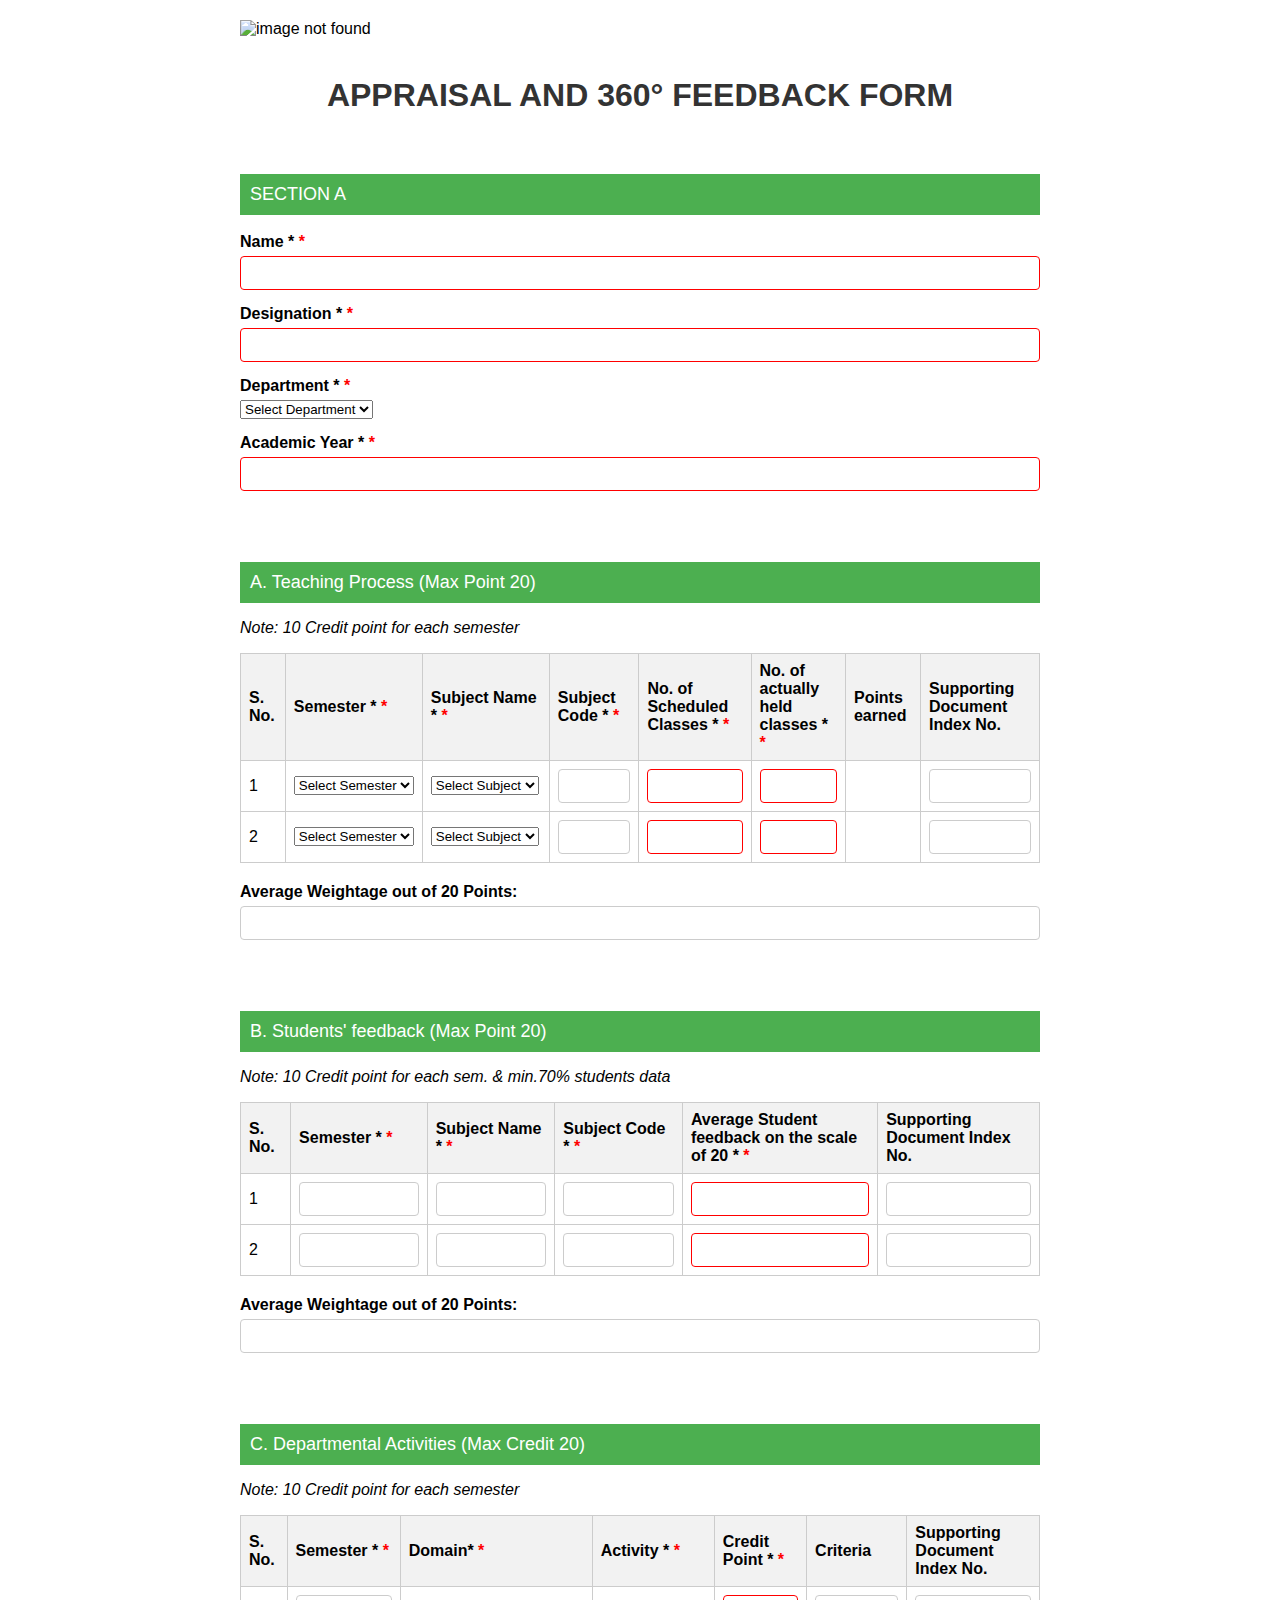
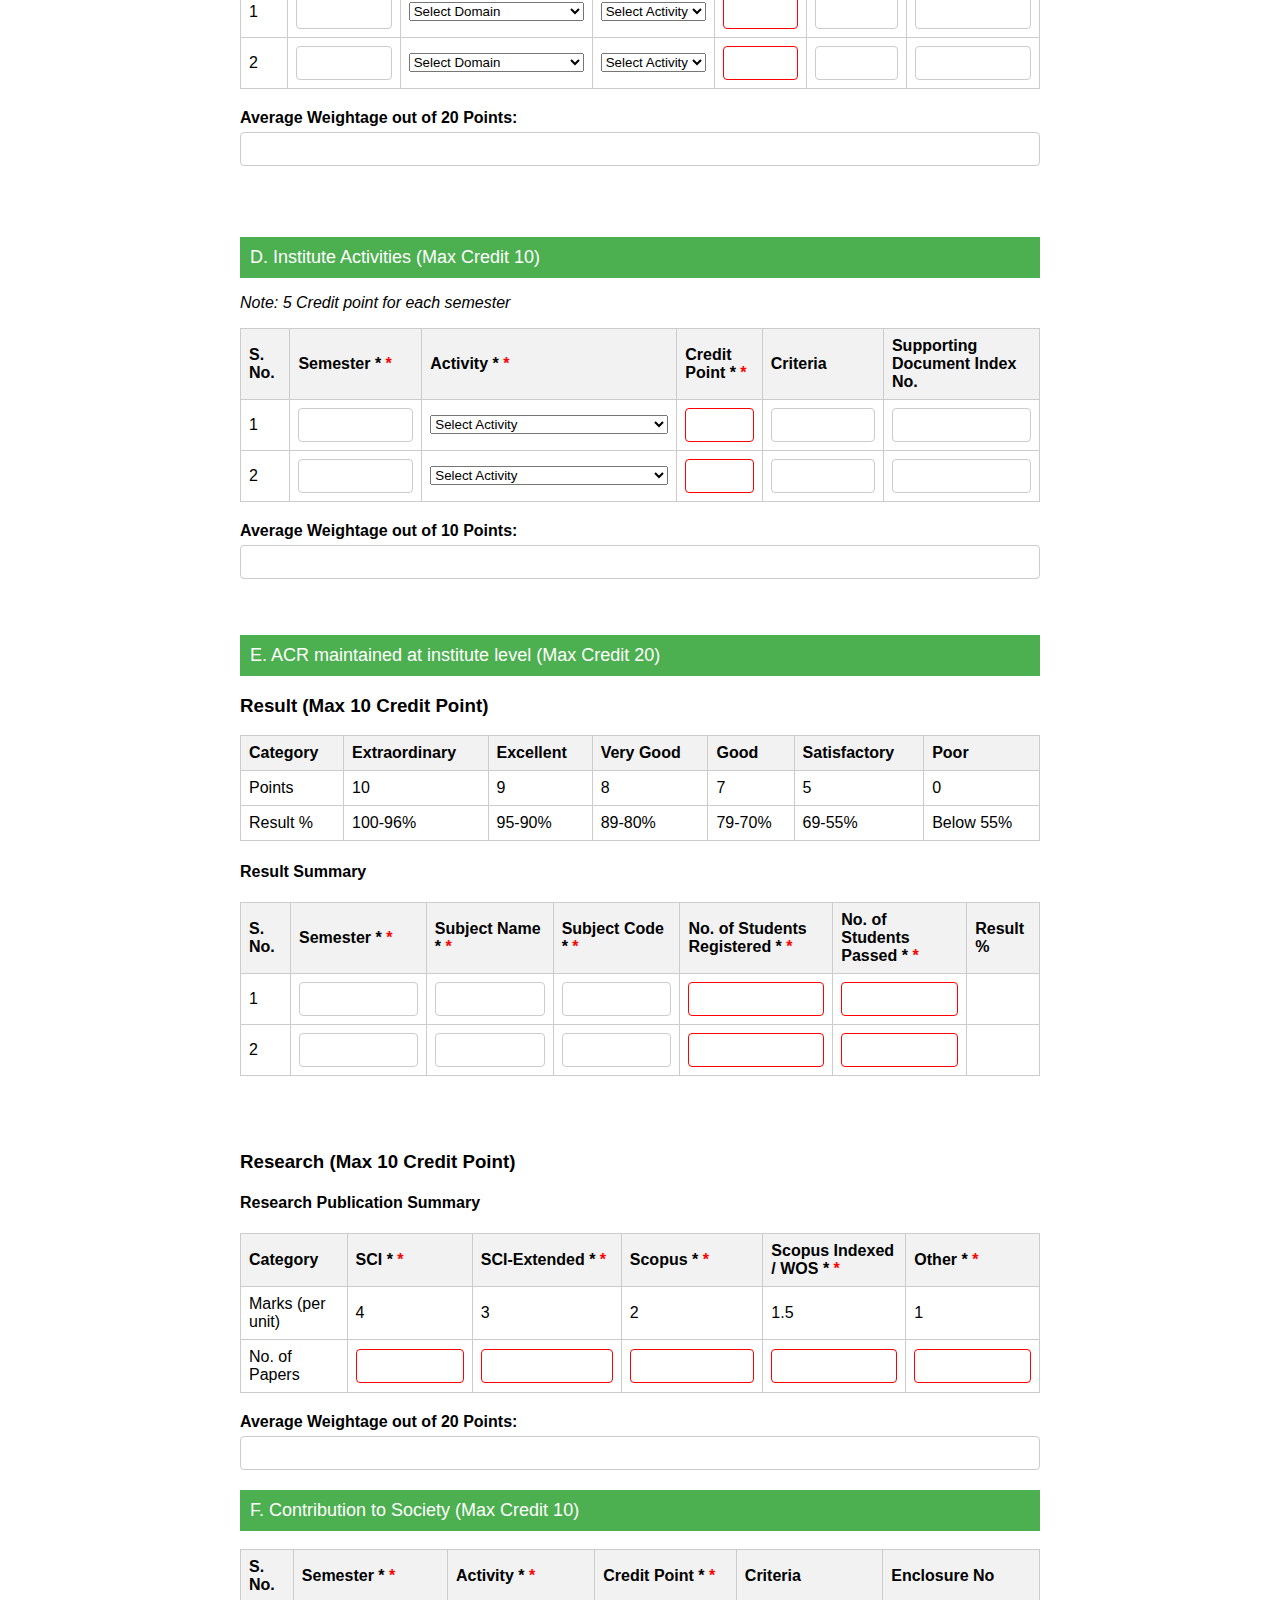
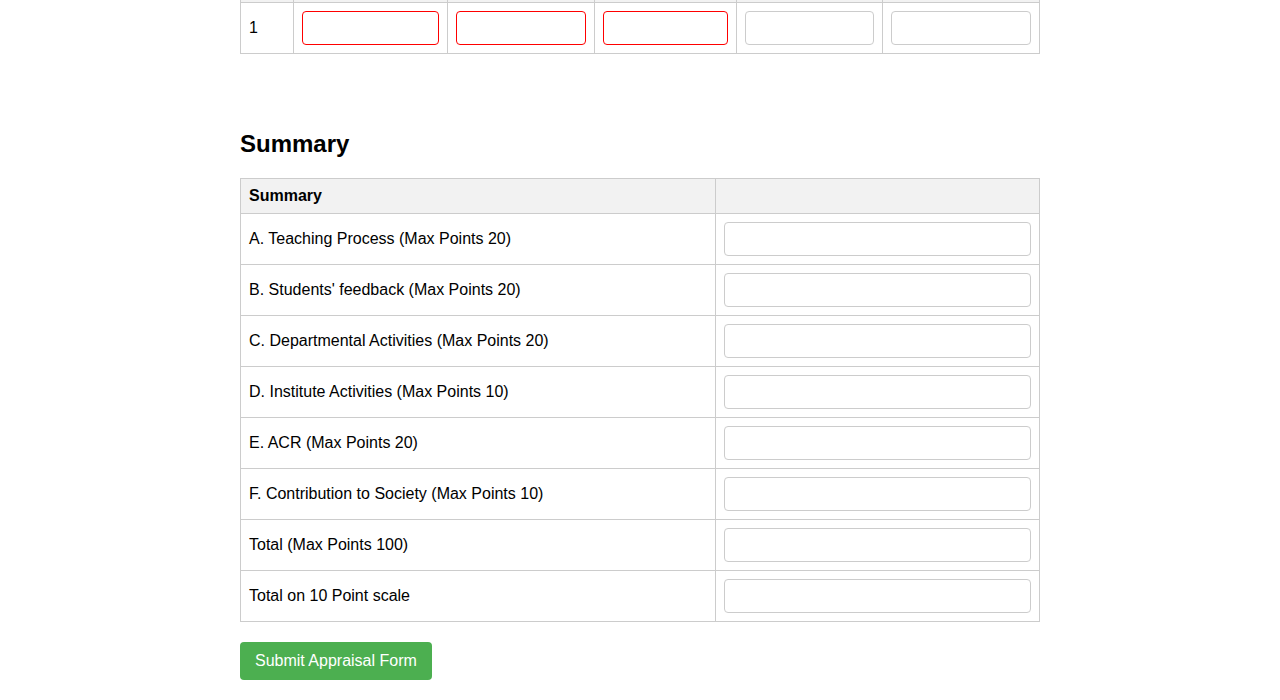
==== index.html @ d1c613ad "Create index.html" ====
<!DOCTYPE html>
<html lang="en">
<head>
    <meta charset="UTF-8">
    <meta name="viewport" content="width=device-width, initial-scale=1.0">
    <title> APPRAISAL AND 360° FEEDBACK FORM </title>
    <link rel="stylesheet" href="myCss.css">
    <script src="Script.js" defer></script>
</head>
<body>
<form  id="myForm">
    <div class="img">
        <img src="img2.jpg" alt="image not found" class="imgtag">
    </div>
    <br>
    <div class="form-border">
    <h1 id="hello">APPRAISAL AND 360° FEEDBACK FORM</h1>
    <br>
    <div class="section-header">SECTION A</div>
    <br>
    <div class="form-group">
        <label for="name">Name <span class="required">*</span></label>
        <input type="text" id="name" name="name" required>
    </div>
    <div class="form-group">
        <label for="designation">Designation <span class="required">*</span></label>
        <input type="text" id="designation" name="designation" required>
    </div>
    <div class="form-group">
        <label for="department">Department <span class="required">*</span></label>
        <select name="department" id="department" required>
            <option value="">Select Department</option>
            <option value="CS">CS</option>
            <option value="IT">IT</option>
            <option value="AI&DS">AI&DS</option>
            <option value="EnTC">EnTC</option>
            <option value="Electrical">Electrical</option>
            <option value="Mechanical">Mechanical</option>
            <option value="Printing">Printing</option>
        </select>
    </div>
    <!-- <div class="form-group">
        <label for="year">Year <span class="required">*</span></label>
        <input type="number" id="year" name="year" min="1" max="4" required>
    </div> -->

    <div class="form-group">
        <label for="academicYear">Academic Year <span class="required">*</span></label>
        <input type="text" id="academicYear" name="academicYear" required>
    </div>
</div>
 <br>
 <br>
<div class="form-border" >
    <div class="section-header">A. Teaching Process (Max Point 20)</div>
    <p><em>Note: 10 Credit point for each semester</em></p>
    <table id="teaching-process-table">
        <tr>
            <th>S. No.</th>
            <th>Semester <span class="required">*</span></th>
            <th>Subject Name <span class="required">*</span></th>
            <th>Subject Code <span class="required">*</span></th>
            <th>No. of Scheduled Classes <span class="required">*</span></th>
            <th>No. of actually held classes <span class="required">*</span></th>
            <th>Points earned</th>
            <th>Supporting Document Index No.</th>
        </tr>
        <tr>
            <td>1</td>
            <td>
                <select name="semester1" id="semester1" required>
                    <option value="">Select Semester</option>
                    <option value="1">1</option>
                    <option value="2">2</option>
                    <option value="3">3</option>
                    <option value="4">4</option>
                    <option value="5">5</option>
                    <option value="6">6</option>
                    <option value="7">7</option>
                    <option value="8">8</option>
                </select>
            </td>
            <td>
            <select name="subjectName1" id="subjectName1" required>
                <option value="">Select Subject</option>
            </select></td>
            <td><input type="text" name="subjectCode1" readonly required></td>
            <td><input type="number" name="scheduledClasses1" required></td>
            <td><input type="number" name="heldClasses1" required></td>
            <td class ="pointsEarned1"></td>
            <td><input type="text" name="documentIndex1"></td>
        </tr>
        <tr>
            <td>2</td>
            <td>
                <select name="semester2" id="semester2" required>
                    <option value="">Select Semester</option>
                    <option value="1">1</option>
                    <option value="2">2</option>
                    <option value="3">3</option>
                    <option value="4">4</option>
                    <option value="5">5</option>
                    <option value="6">6</option>
                    <option value="7">7</option>
                    <option value="8">8</option>
                </select>
            </td>
            <td>
                <select name="subjectName2" id="subjectName2" required>
                    <option value="">Select Subject</option>
                </select>
            </td>
            <td><input type="text" name="subjectCode2" readonly required></td>
            <td><input type="number" name="scheduledClasses2"required></td>
            <td><input type="number" name="heldClasses2"required></td>
            <td id = "pointsEarned2" ></td>
            <td><input type="text" name="documentIndex2"></td>
        </tr>
    </table>

    <div class="form-group">
        <label for="teachingAverage">Average Weightage out of 20 Points:</label>
        <input type="number" name="teachingAverage" > 
        <!--<min="0" max="20" step="0.1" required>--> 
    </div>

</div>
<br>
 <br>
<div class="form-border" >
    <div class="section-header">B. Students' feedback (Max Point 20)</div>
    <p><em>Note: 10 Credit point for each sem. & min.70% students data</em></p>

    <table id="student-feedback-table">
        <tr>
            <th>S. No.</th>
            <th>Semester <span class="required">*</span></th>
            <th>Subject Name <span class="required">*</span></th>
            <th>Subject Code <span class="required">*</span></th>
            <th>Average Student feedback on the scale of 20 <span class="required">*</span></th>
            <th>Supporting Document Index No.</th>
        </tr>
            <tr>
                <td>1</td>
                <td><input type="text" name="feedbackSemester1" readonly required></td>
                <td><input type="text" name="feedbackSubjectName1" readonly required></td>
                <td><input type="text" name="feedbackSubjectCode1" readonly required></td>
                <td><input type="number" name="feedbackAverage1" min="0" max="20" required></td>
                <td><input type="text" name="feedbackDocumentIndex1"></td>
            </tr>
            <tr>
                <td>2</td>
                <td><input type="text" name="feedbackSemester2"readonly required></td>
                <td><input type="text" name="feedbackSubjectName2"readonly required></td>
                <td><input type="text" name="feedbackSubjectCode2"readonly required></td>
                <td><input type="number" name="feedbackAverage2" min="0" max="20" required></td>
                <td><input type="text" name="feedbackDocumentIndex2"></td>
            </tr>
    </table>
    <div class="form-group">
        <label for="feedbackAverage">Average Weightage out of 20 Points:</label>
        <input type="number" name="feedbackAverage">
    </div>
</div>
<br>
 <br>
<div class="form-border" >
    <form id="appraisalForm">
      
        <div class="section-header">C. Departmental Activities (Max Credit 20)</div>
        <p><em>Note: 10 Credit point for each semester</em></p>

    <table id="dept-activity-table">
            <tr>
                <th>S. No.</th>
                <th>Semester <span class="required">*</span></th>
                <th>Domain<span class="required">*</span></th>
                <th>Activity <span class="required">*</span></th>
                <th>Credit Point <span class="required">*</span></th>
                <th>Criteria </th>
                <th>Supporting Document Index No.</th>
            </tr>
            <tr>
                <td>1</td>
                <td><input type="text" name="deptSemester1" readonly required></td>
                <!-- <td><input type="text" name="deptActivity1"required></td> -->
                <td>
                    <select id="deptDomain1" name="deptDomain1">
                    <option value="">Select Domain</option>
                    <option value="SSS">Student Support Services</option>
                    <option value="APaD">Academic Development</option>
                    <option value="ITA">IT Activities</option>
                    <option value="ID">Inistitutional Development</option>
                    </select></td>
                    <td>
                        <select id="deptActivity1" name="deptActivity1">
                            <option value="">Select Activity</option>
                        </select>
                    </td>    
                <td><input type="number" name="deptCreditPoint1"required></td>
                <td><input type="text" name="deptCriteria1" min="0" max="10" ></td>
                <td><input type="text" name="deptDocumentIndex1"></td>
            </tr>
            <tr>
                <td>2</td>
                <td><input type="text" name="deptSemester2" readonly required></td>
                <td>
                    <select id="deptDomain2" name="deptDomain2">
                    <option value="">Select Domain</option>
                    <option value="SSS">Student Support Services</option>
                    <option value="APaD">Academic Development</option>
                    <option value="ITA">IT Activities</option>
                    <option value="ID">Inistitutional Development</option>
                    </select></td>
                    <td>
                        <select id="deptActivity2" name="deptActivity2">
                            <option value="">Select Activity</option>
                        </select>
                    </td>
                <td><input type="number" name="deptCreditPoint2" min="0" max="10" required></td>
                <td><input type="text" name="deptCriteria2"></td>
                <td><input type="text" name="deptDocumentIndex2"></td>
            </tr>
        </table>
        <div class="form-group">
            <label for="deptCreditPoint">Average Weightage out of 20 Points:</label>
            <input type="number" name="deptCreditPoint">
        </div>
    </div>
<br>
<br>
    <div class="form-border" >
        <div class="section-header">D. Institute Activities (Max Credit 10)</div>
        <p><em>Note: 5 Credit point for each semester</em></p>

    <table id="inst-activity-table">
            <tr>
                <th>S. No.</th>
                <th>Semester <span class="required">*</span></th>
                <th>Activity <span class="required">*</span></th>
                <th>Credit Point <span class="required">*</span></th>
                <th>Criteria</th>
                <th>Supporting Document Index No.</th>
            </tr>
            <tr>
                <td>1</td>
                <td><input type="text" name="instSemester1" readonly required></td>
                <td>
                    <select id="instActivity1" name="instActivity1">
                    <option value="">Select Activity</option>
                    <option value="NCC/NSS activities involvement">NCC/NSS activities involvement</option>
                    <option value="Swachh Bharat Mission">Swachh Bharat Mission</option>
                    <option value="Blood Donation Programmes">Blood Donation Programmes</option>
                    <option value="Medical/Health Camp Organization">Medical/Health Camp Organization</option>
                    <option value="Conduct of Yoga Classes">Conduct of Yoga Classes</option>
                    <option value="Unnat Bharat Abhiyan">Unnat Bharat Abhiyan</option>
                    <option value="Nation Building Activities">Nation Building Activities</option>
                    <option value="Women Empowerment Programmes">Women Empowerment Programmes</option>
                    <option value="Donations">Donations</option>
                    <option value="Tree Plantation">Tree Plantation</option>
                        <option value="Technical education Awareness">Technical education Awareness</option>
                        <option value="Any other activity">Any other activity</option>
                    </select></td>
                <td><input type="number" name="instCreditPoint1" min="0" max="10" required></td>
                <td><input type="text" name="instCriteria1"></td>
                <td><input type="text" name="instDocumentIndex1"></td>
            </tr>
            <tr>
                <td>2</td>
                <td><input type="text" name="instSemester2"readonly required></td>
                <td>
                    <select id="instActivity2" name="instActivity2">
                    <option value="">Select Activity</option>
                    <option value="NCC/NSS activities involvement">NCC/NSS activities involvement</option>
                    <option value="Swachh Bharat Mission">Swachh Bharat Mission</option>
                    <option value="Blood Donation Programmes">Blood Donation Programmes</option>
                    <option value="Medical/Health Camp Organization">Medical/Health Camp Organization</option>
                    <option value="Conduct of Yoga Classes">Conduct of Yoga Classes</option>
                    <option value="Unnat Bharat Abhiyan">Unnat Bharat Abhiyan</option>
                    <option value="Nation Building Activities">Nation Building Activities</option>
                    <option value="Women Empowerment Programmes">Women Empowerment Programmes</option>
                    <option value="Donations">Donations</option>
                    <option value="Tree Plantation">Tree Plantation</option>
                    <option value="Technical education Awareness">Technical education Awareness</option>
                    <option value="Any other activity">Any other activity</option>
                    </select></td>
                <td><input type="number" name="instCreditPoint2" min="0" max="10" required></td>
                <td><input type="text" name="instCriteria2" ></td>
                <td><input type="text" name="instDocumentIndex2"></td>
            </tr>
        </table>
        <div class="form-group"></div>
            <label for="instCreditPoint">Average Weightage out of 10 Points:</label>
            <input type="number" name="instCreditPoint">
        </div>
    </div>
    <br>
    <br>

    <div class="form-border">
        <div class="section-header">E. ACR maintained at institute level (Max Credit 20)</div>
        
        <h3>Result (Max 10 Credit Point)</h3>
    <table>
            <tr>
                <th>Category</th>
                <th>Extraordinary</th>
                <th>Excellent</th>
                <th>Very Good</th>
                <th>Good</th>
                <th>Satisfactory</th>
                <th>Poor</th>
            </tr>
            <tr>
                <td>Points</td>
                <td>10</td>
                <td>9</td>
                <td>8</td>
                <td>7</td>
                <td>5</td>
                <td>0</td>
            </tr>
            <tr>
                <td>Result %</td>
                <td>100-96%</td>
                <td>95-90%</td>
                <td>89-80%</td>
                <td>79-70%</td>
                <td>69-55%</td>
                <td>Below 55%</td>
            </tr>
        </table>

        <h4>Result Summary</h4>
    <table id="result-summary-table">
            <tr>
                <th>S. No.</th>
                <th>Semester <span class="required">*</span></th>
                <th>Subject Name <span class="required">*</span></th>
                <th>Subject Code <span class="required">*</span></th>
                <th>No. of Students Registered <span class="required">*</span></th>
                <th>No. of Students Passed <span class="required">*</span></th>
                <th>Result %</th>
            </tr>
            <tr>
                <td>1</td>
                <td><input type="text" name="resultSemester1"readonly required></td>
                <td><input type="text" name="resultSubjectName1"readonly required></td>
                <td><input type="text" name="resultSubjectCode1"readonly required></td>
                <td><input type="number" name="studentsRegistered1"required></td>
                <td><input type="number" name="studentsPassed1"required></td>
                <td class="resultPercentage1"></td>
            </tr>
            <tr>
                <td>2</td>
                <td><input type="text" name="resultSemester2"readonly required></td>
                <td><input type="text" name="resultSubjectName2"readonly required></td>
                <td><input type="text" name="resultSubjectCode2"readonly required></td>
                <td><input type="number" name="studentsRegistered2"required></td>
                <td><input type="number" name="studentsPassed2"required></td>
                <td class="resultPercentage2"></td>
            </tr>
        </table>
</div>
<br>
<br>

<div class="form-border">
        <h3>Research (Max 10 Credit Point)</h3>
        <h4>Research Publication Summary</h4>
    <table id="research-table">
            <tr>
                <th>Category</th>
                <th>SCI <span class="required">*</span></th>
                <th>SCI-Extended <span class="required">*</span></th>
                <th>Scopus <span class="required">*</span></th>
                <th>Scopus Indexed / WOS <span class="required">*</span></th>
                <th>Other <span class="required">*</span></th>
            </tr>
            <tr>
                <td>Marks (per unit)</td>
                <td>4</td>
                <td>3</td>
                <td>2</td>
                <td>1.5</td>
                <td>1</td>
            </tr>
            <tr>
                <td>No. of Papers</td>
                <td><input type="number" name="sciPapers"required></td>
                <td><input type="number" name="sciExtendedPapers"required></td>
                <td><input type="number" name="scopusPapers"required></td>
                <td><input type="number" name="scopusIndexedPapers"required></td>
                <td><input type="number" name="otherPapers" required></td>
            </tr>
        </table>

        <div class="form-group">
            <label for="averageResult">Average Weightage out of 20 Points:</label>
            <input type="number" name="averageResult" > 
        </div>
        <div class="section-header">F. Contribution to Society (Max Credit 10)</div>
        <br>
    <table id = "contribution-table">
        <thead>
            <tr>
                <th>S. No.</th>
                <th>Semester <span class="required">*</span></th>
                <th>Activity <span class="required">*</span></th>
                <th>Credit Point <span class="required">*</span></th>
                <th>Criteria</th>
                <th>Enclosure No</th>
            </tr>
        </thead>
        <tbody>
            <tr>
                <td>1</td>
                <td><input type="text" name="cs_semester"required></td>
                <td><input type="text" name="cs_activity"required></td>
                <td><input type="text" name="cs_credit_point"required></td>
                <td><input type="text" name="cs_criteria"></td>
                <td><input type="text" name="cs_enclosure_no"></td>
            </tr>
        </tbody>
    </table>
</div>
<br>
<br>
<div class="form-border">
    <h2>Summary</h2>
    <table>
        <thead>
            <tr>
                <th>Summary</th>
                <th></th>
            </tr>
        </thead>
        <tbody>
            <tr>
                <td>A. Teaching Process (Max Points 20)</td>
                <td><input type="text" name="summary_tp_1"></td>
               
            </tr>
            <tr>
                <td>B. Students' feedback (Max Points 20)</td>
                <td><input type="text" name="summary_sf_1"></td>
                <!-- <td><input type="text" name="summary_sf_2"></td>
                <td><input type="text" name="summary_sf_3"></td> -->
            </tr>
            <tr>
                <td>C. Departmental Activities (Max Points 20)</td>
                <td><input type="text" name="summary_da_1"></td>
                <!-- <td><input type="text" name="summary_da_2"></td>
                <td><input type="text" name="summary_da_3"></td> -->
            </tr>
            <tr>
                <td>D. Institute Activities (Max Points 10)</td>
                <td><input type="text" name="summary_ia_1"></td>
                <!-- <td><input type="text" name="summary_ia_2"></td>
                <td><input type="text" name="summary_ia_3"></td> -->
            </tr>
            <tr>
                <td>E. ACR (Max Points 20)</td>
                <td><input type="text" name="summary_acr_1"></td>
                <!-- <td><input type="text" name="summary_acr_2"></td>
                <td><input type="text" name="summary_acr_3"></td> -->
            </tr>
            <tr>
                <td>F. Contribution to Society (Max Points 10)</td>
                <td><input type="text" name="summary_cs_1"></td>
                <!-- <td><input type="text" name="summary_cs_2"></td>
                <td><input type="text" name="summary_cs_3"></td> -->
            </tr>
            <tr>
                <td>Total (Max Points 100)</td>
                <td><input type="text" name="summary_total_1"></td>
                <!-- <td><input type="text" name="summary_total_2"></td>
                <td><input type="text" name="summary_total_3"></td> -->
            </tr>
            <tr>
                <td>Total on 10 Point scale</td>
                <td><input type="text" name="summary_scale_1"></td>
                <!-- <td><input type="text" name="summary_scale_2"></td>
                <td><input type="text" name="summary_scale_3"></td> -->
            </tr>
        </tbody>
    </table>
        <button type="submit" id="printBtn">Submit Appraisal Form</button>
</form>
    </div>
</body>
</html>
---- myCss.css ----
xbody {
    font-family: Arial, sans-serif;
    max-width: 800px;
    margin: 0 auto;
    padding: 20px;
}
    h1 {
        text-align: center;
        color: #333;
    }
    .form-group {
        margin-bottom: 15px;
    }
    label {
        display: block;
        margin-bottom: 5px;
        font-weight: bold;
    }
    input[type="text"], input[type="number"] {
        width: 100%;
        padding: 8px;
        border: 1px solid #ccc;
        border-radius: 4px;
        box-sizing: border-box;
        font-size: 14px;
    }
    table {
        width: 100%;
        border-collapse: collapse;
        margin-bottom: 20px;
    }
    th, td {
        border: 1px solid #ccc;
        padding: 8px;
        text-align: left;
    }
    th {
        background-color: #f2f2f2;
    }
    .section-header {
        background-color: #4CAF50;
        color: white;
        padding: 10px;
        margin-top: 20px;
    }
    button[type="submit"] {
        background-color: #4CAF50;
        color: white;
        padding: 10px 15px;
        border: none;
        border-radius: 4px;
        cursor: pointer;
        font-size: 16px;
    }
    button[type="submit"]:hover {
        background-color: #45a049;
    }
    body {
        font-family: Arial, sans-serif;
        max-width: 800px;
        margin: 0 auto;
        padding: 20px;
    }
    h1 {
        text-align: center;
        color: #333;
    }
    .form-group {
        margin-bottom: 15px;
    }
    label {
        display: block;
        margin-bottom: 5px;
        font-weight: bold;
    }
    input[type="text"], input[type="number"] {
        width: 100%;
        padding: 8px;
        border: 1px solid #ccc;
        border-radius: 4px;
    }
    table {
        width: 100%;
        border-collapse: collapse;
        margin-bottom: 20px;
    }
    th, td {
        border: 1px solid #ccc;
        padding: 8px;
        text-align: left;
    }
    th {
        background-color: #f2f2f2;
    }
    .section-header {
        background-color: #4CAF50;
        color: white;
        padding: 10px;
        margin-top: 20px;
        font-size: large;
        font-family:Verdana, Geneva, Tahoma, sans-serif;
    }
    button[type="submit"] {
        background-color: #4CAF50;
        color: white;
        padding: 10px 15px;
        border: none;
        border-radius: 4px;
        cursor: pointer;
        font-size: 16px;
    }
    button[type="submit"]:hover {
        background-color: #45a049;
    }
    input:invalid {
        border-color: red;
    }
    .required::after {
        content: " *";
        color: red;
    }
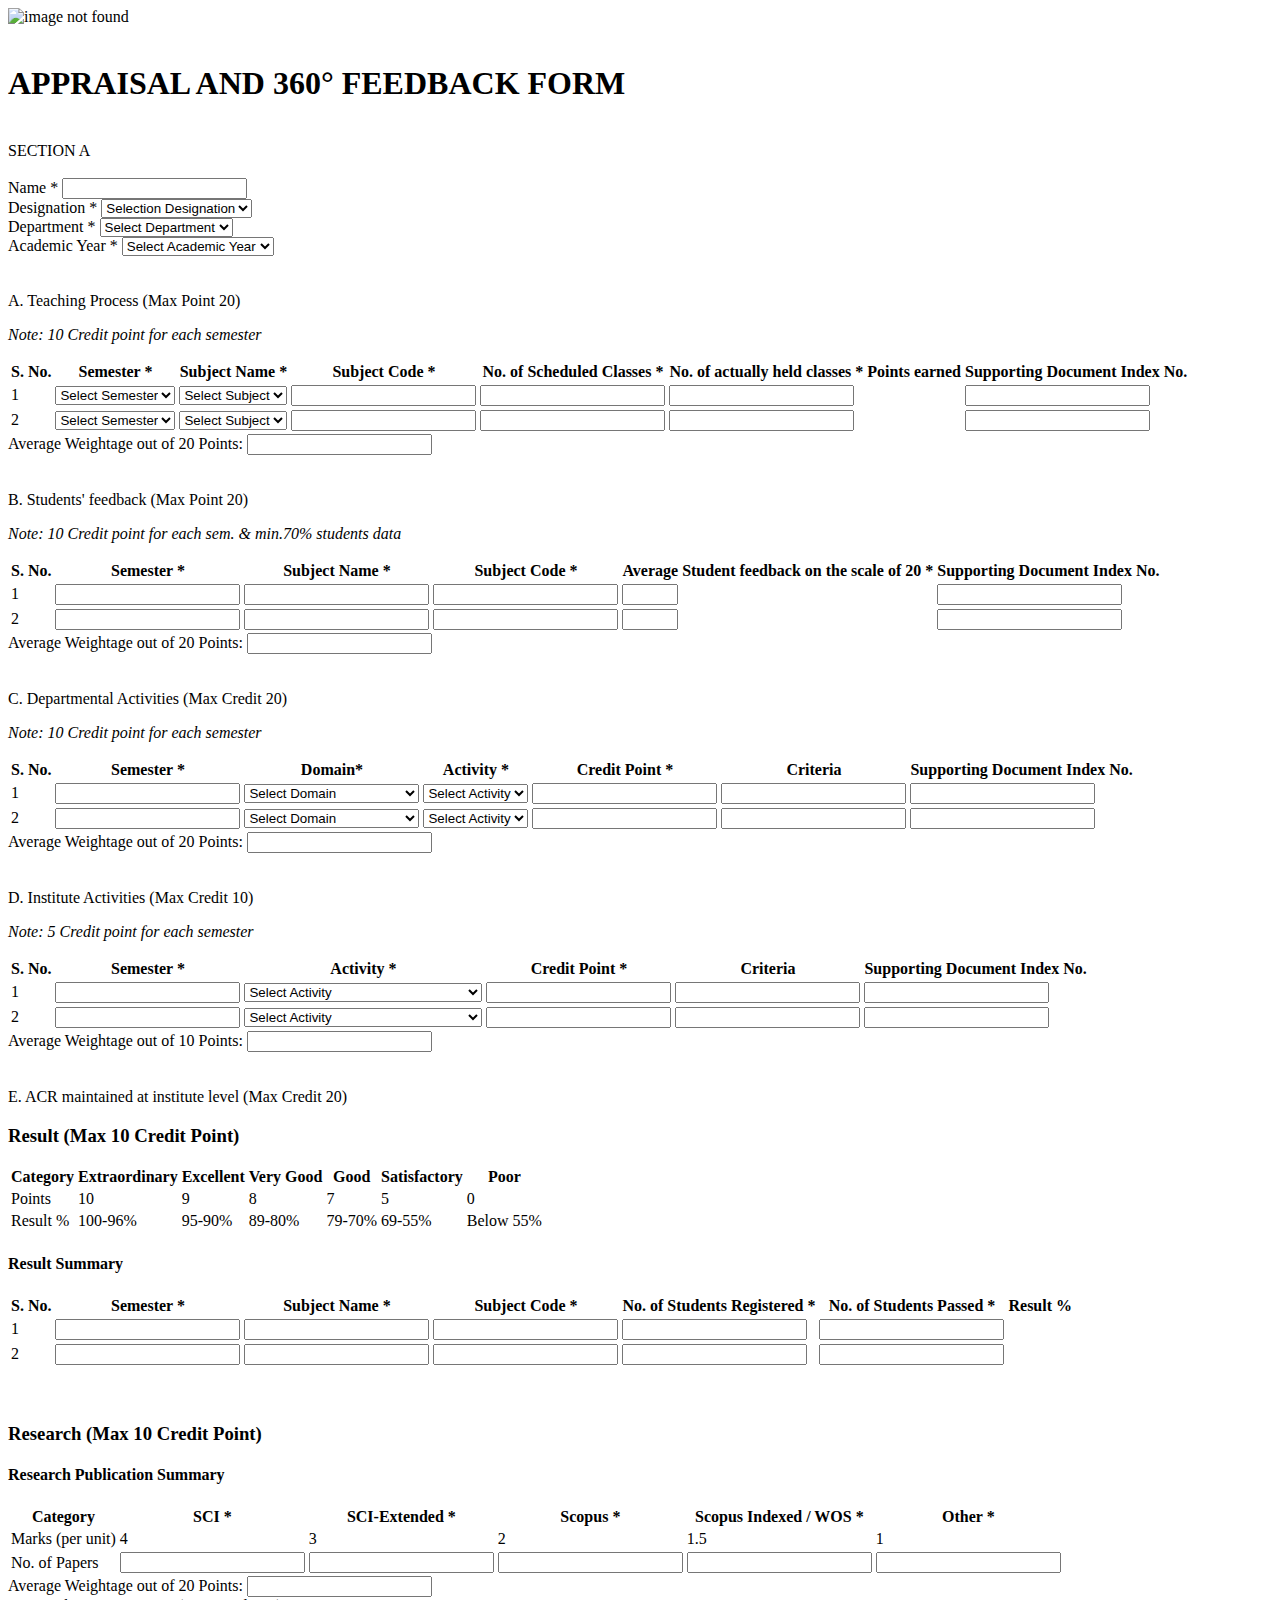
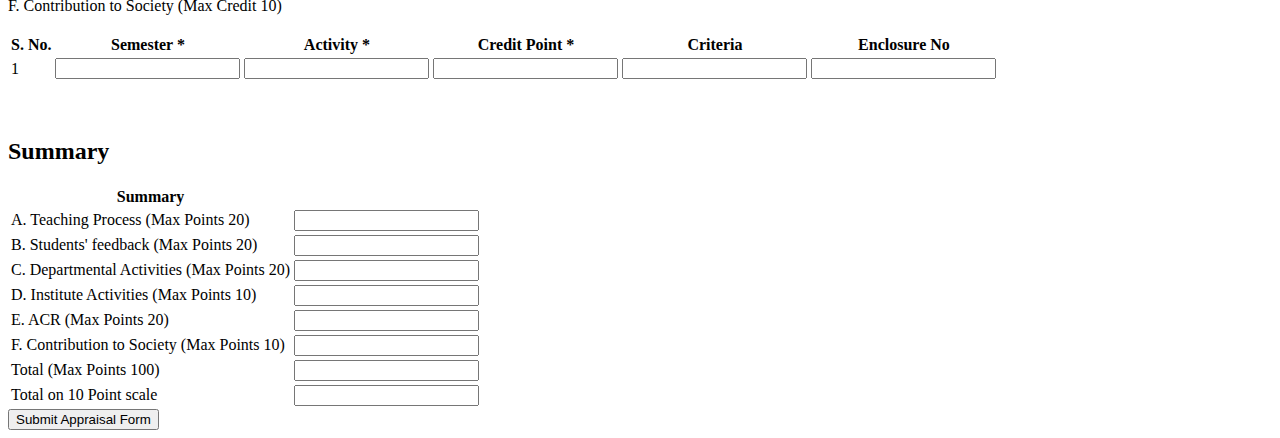
==== commit d5837756: "Update index.html" ====
--- a/index.html
+++ b/index.html
@@ -4,7 +4,7 @@
     <meta charset="UTF-8">
     <meta name="viewport" content="width=device-width, initial-scale=1.0">
     <title> APPRAISAL AND 360° FEEDBACK FORM </title>
-    <link rel="stylesheet" href="myCss.css">
+    <link rel="stylesheet" href="Css.css">
     <script src="Script.js" defer></script>
 </head>
 <body>
@@ -24,7 +24,10 @@
     </div>
     <div class="form-group">
         <label for="designation">Designation <span class="required">*</span></label>
-        <input type="text" id="designation" name="designation" required>
+        <select id="designation" name="designation" required>
+            <option>Selection Designation</option>
+            <option>Teacher</option>
+        </select>
     </div>
     <div class="form-group">
         <label for="department">Department <span class="required">*</span></label>
@@ -46,7 +49,16 @@
 
     <div class="form-group">
         <label for="academicYear">Academic Year <span class="required">*</span></label>
-        <input type="text" id="academicYear" name="academicYear" required>
+        <select name="department" id="department" required>
+            <option >Select Academic Year</option>
+            <option >2018-2019</option>
+            <option >2019-2020</option>
+            <option >2020-2021</option>
+            <option >2021-2022</option>
+            <option >2022-2023</option>
+            <option >2023-2024</option>
+            <option >2024-2025</option>
+        </select>
     </div>
 </div>
  <br>
@@ -84,9 +96,9 @@
             <select name="subjectName1" id="subjectName1" required>
                 <option value="">Select Subject</option>
             </select></td>
-            <td><input type="text" name="subjectCode1" readonly required></td>
-            <td><input type="number" name="scheduledClasses1" required></td>
-            <td><input type="number" name="heldClasses1" required></td>
+            <td><input type="text" name="subjectCode1" readonly required></td> 
+            <td><input type="number" name="scheduledClasses1" min="0" pattern="[0-9]+(\.[0-9]+)?" required></td> 
+            <td><input type="number" name="heldClasses1" min="0" pattern="[0-9]+(\.[0-9]+)?" required></td>
             <td class ="pointsEarned1"></td>
             <td><input type="text" name="documentIndex1"></td>
         </tr>
@@ -111,8 +123,8 @@
                 </select>
             </td>
             <td><input type="text" name="subjectCode2" readonly required></td>
-            <td><input type="number" name="scheduledClasses2"required></td>
-            <td><input type="number" name="heldClasses2"required></td>
+            <td><input type="number" name="scheduledClasses2" min="0" pattern="[0-9]+(\.[0-9]+)?" required></td>
+            <td><input type="number" name="heldClasses2" min="0" pattern="[0-9]+(\.[0-9]+)?" required></td>
             <td id = "pointsEarned2" ></td>
             <td><input type="text" name="documentIndex2"></td>
         </tr>
@@ -120,7 +132,7 @@
 
     <div class="form-group">
         <label for="teachingAverage">Average Weightage out of 20 Points:</label>
-        <input type="number" name="teachingAverage" > 
+        <input type="number" name="teachingAverage" readonly required > 
         <!--<min="0" max="20" step="0.1" required>--> 
     </div>
 
@@ -145,7 +157,7 @@
                 <td><input type="text" name="feedbackSemester1" readonly required></td>
                 <td><input type="text" name="feedbackSubjectName1" readonly required></td>
                 <td><input type="text" name="feedbackSubjectCode1" readonly required></td>
-                <td><input type="number" name="feedbackAverage1" min="0" max="20" required></td>
+                <td><input type="number" name="feedbackAverage1" min="0" max="20" pattern="[0-9]+(\.[0-9]+)?" required></td>  <!--user to fill between 1 & 20-->
                 <td><input type="text" name="feedbackDocumentIndex1"></td>
             </tr>
             <tr>
@@ -153,13 +165,13 @@
                 <td><input type="text" name="feedbackSemester2"readonly required></td>
                 <td><input type="text" name="feedbackSubjectName2"readonly required></td>
                 <td><input type="text" name="feedbackSubjectCode2"readonly required></td>
-                <td><input type="number" name="feedbackAverage2" min="0" max="20" required></td>
+                <td><input type="number" name="feedbackAverage2" min="0" max="20" pattern="[0-9]+(\.[0-9]+)?" required></td>
                 <td><input type="text" name="feedbackDocumentIndex2"></td>
             </tr>
     </table>
     <div class="form-group">
         <label for="feedbackAverage">Average Weightage out of 20 Points:</label>
-        <input type="number" name="feedbackAverage">
+        <input type="number" name="feedbackAverage" readonly>
     </div>
 </div>
 <br>
@@ -197,8 +209,8 @@
                             <option value="">Select Activity</option>
                         </select>
                     </td>    
-                <td><input type="number" name="deptCreditPoint1"required></td>
-                <td><input type="text" name="deptCriteria1" min="0" max="10" ></td>
+                <td><input type="number" name="deptCreditPoint1" readonly required></td>
+                <td><input type="text" name="deptCriteria1"></td>
                 <td><input type="text" name="deptDocumentIndex1"></td>
             </tr>
             <tr>
@@ -217,83 +229,83 @@
                             <option value="">Select Activity</option>
                         </select>
                     </td>
-                <td><input type="number" name="deptCreditPoint2" min="0" max="10" required></td>
+                <td><input type="number" name="deptCreditPoint2" readonly required></td>
                 <td><input type="text" name="deptCriteria2"></td>
                 <td><input type="text" name="deptDocumentIndex2"></td>
             </tr>
         </table>
         <div class="form-group">
             <label for="deptCreditPoint">Average Weightage out of 20 Points:</label>
-            <input type="number" name="deptCreditPoint">
+            <input type="number" name="deptCreditPoint" readonly>
         </div>
     </div>
 <br>
 <br>
-    <div class="form-border" >
-        <div class="section-header">D. Institute Activities (Max Credit 10)</div>
-        <p><em>Note: 5 Credit point for each semester</em></p>
-
-    <table id="inst-activity-table">
-            <tr>
-                <th>S. No.</th>
-                <th>Semester <span class="required">*</span></th>
-                <th>Activity <span class="required">*</span></th>
-                <th>Credit Point <span class="required">*</span></th>
-                <th>Criteria</th>
-                <th>Supporting Document Index No.</th>
-            </tr>
-            <tr>
-                <td>1</td>
-                <td><input type="text" name="instSemester1" readonly required></td>
-                <td>
-                    <select id="instActivity1" name="instActivity1">
-                    <option value="">Select Activity</option>
-                    <option value="NCC/NSS activities involvement">NCC/NSS activities involvement</option>
-                    <option value="Swachh Bharat Mission">Swachh Bharat Mission</option>
-                    <option value="Blood Donation Programmes">Blood Donation Programmes</option>
-                    <option value="Medical/Health Camp Organization">Medical/Health Camp Organization</option>
-                    <option value="Conduct of Yoga Classes">Conduct of Yoga Classes</option>
-                    <option value="Unnat Bharat Abhiyan">Unnat Bharat Abhiyan</option>
-                    <option value="Nation Building Activities">Nation Building Activities</option>
-                    <option value="Women Empowerment Programmes">Women Empowerment Programmes</option>
-                    <option value="Donations">Donations</option>
-                    <option value="Tree Plantation">Tree Plantation</option>
-                        <option value="Technical education Awareness">Technical education Awareness</option>
-                        <option value="Any other activity">Any other activity</option>
-                    </select></td>
-                <td><input type="number" name="instCreditPoint1" min="0" max="10" required></td>
-                <td><input type="text" name="instCriteria1"></td>
-                <td><input type="text" name="instDocumentIndex1"></td>
-            </tr>
-            <tr>
-                <td>2</td>
-                <td><input type="text" name="instSemester2"readonly required></td>
-                <td>
-                    <select id="instActivity2" name="instActivity2">
-                    <option value="">Select Activity</option>
-                    <option value="NCC/NSS activities involvement">NCC/NSS activities involvement</option>
-                    <option value="Swachh Bharat Mission">Swachh Bharat Mission</option>
-                    <option value="Blood Donation Programmes">Blood Donation Programmes</option>
-                    <option value="Medical/Health Camp Organization">Medical/Health Camp Organization</option>
-                    <option value="Conduct of Yoga Classes">Conduct of Yoga Classes</option>
-                    <option value="Unnat Bharat Abhiyan">Unnat Bharat Abhiyan</option>
-                    <option value="Nation Building Activities">Nation Building Activities</option>
-                    <option value="Women Empowerment Programmes">Women Empowerment Programmes</option>
-                    <option value="Donations">Donations</option>
-                    <option value="Tree Plantation">Tree Plantation</option>
+<div class="form-border" >
+    <div class="section-header">D. Institute Activities (Max Credit 10)</div>
+    <p><em>Note: 5 Credit point for each semester</em></p>
+
+<table id="inst-activity-table">
+        <tr>
+            <th>S. No.</th>
+            <th>Semester <span class="required">*</span></th>
+            <th>Activity <span class="required">*</span></th>
+            <th>Credit Point <span class="required">*</span></th>
+            <th>Criteria</th>
+            <th>Supporting Document Index No.</th>
+        </tr>
+        <tr>
+            <td>1</td>
+            <td><input type="text" name="instSemester1" readonly required></td>
+            <td>
+                <select id="instActivity1" name="instActivity1">
+                <option value="">Select Activity</option>
+                <option value="NCC/NSS activities involvement">NCC/NSS activities involvement</option>
+                <option value="Swachh Bharat Mission">Swachh Bharat Mission</option>
+                <option value="Blood Donation Programmes">Blood Donation Programmes</option>
+                <option value="Medical/Health Camp Organization">Medical/Health Camp Organization</option>
+                <option value="Conduct of Yoga Classes">Conduct of Yoga Classes</option>
+                <option value="Unnat Bharat Abhiyan">Unnat Bharat Abhiyan</option>
+                <option value="Nation Building Activities">Nation Building Activities</option>
+                <option value="Women Empowerment Programmes">Women Empowerment Programmes</option>
+                <option value="Donations">Donations</option>
+                <option value="Tree Plantation">Tree Plantation</option>
                     <option value="Technical education Awareness">Technical education Awareness</option>
                     <option value="Any other activity">Any other activity</option>
-                    </select></td>
-                <td><input type="number" name="instCreditPoint2" min="0" max="10" required></td>
-                <td><input type="text" name="instCriteria2" ></td>
-                <td><input type="text" name="instDocumentIndex2"></td>
-            </tr>
-        </table>
-        <div class="form-group"></div>
-            <label for="instCreditPoint">Average Weightage out of 10 Points:</label>
-            <input type="number" name="instCreditPoint">
-        </div>
-    </div>
+                </select></td>
+            <td><input type="number" name="instCreditPoint1" readonly required></td>
+            <td><input type="text" name="instCriteria1"></td>
+            <td><input type="text" name="instDocumentIndex1"></td>
+        </tr>
+        <tr>
+            <td>2</td>
+            <td><input type="text" name="instSemester2"readonly required></td>
+            <td>
+                <select id="instActivity2" name="instActivity2">
+                <option value="">Select Activity</option>
+                <option value="NCC/NSS activities involvement">NCC/NSS activities involvement</option>
+                <option value="Swachh Bharat Mission">Swachh Bharat Mission</option>
+                <option value="Blood Donation Programmes">Blood Donation Programmes</option>
+                <option value="Medical/Health Camp Organization">Medical/Health Camp Organization</option>
+                <option value="Conduct of Yoga Classes">Conduct of Yoga Classes</option>
+                <option value="Unnat Bharat Abhiyan">Unnat Bharat Abhiyan</option>
+                <option value="Nation Building Activities">Nation Building Activities</option>
+                <option value="Women Empowerment Programmes">Women Empowerment Programmes</option>
+                <option value="Donations">Donations</option>
+                <option value="Tree Plantation">Tree Plantation</option>
+                <option value="Technical education Awareness">Technical education Awareness</option>
+                <option value="Any other activity">Any other activity</option>
+                </select></td>
+            <td><input type="number" name="instCreditPoint2" readonly required></td>
+            <td><input type="text" name="instCriteria2" ></td>
+            <td><input type="text" name="instDocumentIndex2"></td>
+        </tr>
+    </table>
+    <div class="form-group"></div>
+        <label for="instCreditPoint">Average Weightage out of 10 Points:</label>
+        <input type="number" name="instCreditPoint">
+    </div>
+</div>
     <br>
     <br>
 
@@ -397,7 +409,7 @@
 
         <div class="form-group">
             <label for="averageResult">Average Weightage out of 20 Points:</label>
-            <input type="number" name="averageResult" > 
+            <input type="number" name="averageResult" readonly> 
         </div>
         <div class="section-header">F. Contribution to Society (Max Credit 10)</div>
         <br>
@@ -417,9 +429,9 @@
                 <td>1</td>
                 <td><input type="text" name="cs_semester"required></td>
                 <td><input type="text" name="cs_activity"required></td>
-                <td><input type="text" name="cs_credit_point"required></td>
+                <td><input type="text" name="cs_credit_point" min="0" required></td>
                 <td><input type="text" name="cs_criteria"></td>
-                <td><input type="text" name="cs_enclosure_no"></td>
+                <td><input type="text" name="cs_enclosure_no"></td> 
             </tr>
         </tbody>
     </table>
@@ -438,48 +450,48 @@
         <tbody>
             <tr>
                 <td>A. Teaching Process (Max Points 20)</td>
-                <td><input type="text" name="summary_tp_1"></td>
+                <td><input type="number" name="summary_tp_1" min="0" required></td>
                
             </tr>
             <tr>
                 <td>B. Students' feedback (Max Points 20)</td>
-                <td><input type="text" name="summary_sf_1"></td>
+                <td><input type="number" name="summary_sf_1" min="0" required></td>
                 <!-- <td><input type="text" name="summary_sf_2"></td>
                 <td><input type="text" name="summary_sf_3"></td> -->
             </tr>
             <tr>
                 <td>C. Departmental Activities (Max Points 20)</td>
-                <td><input type="text" name="summary_da_1"></td>
+                <td><input type="number" name="summary_da_1" min="0" required></td>
                 <!-- <td><input type="text" name="summary_da_2"></td>
                 <td><input type="text" name="summary_da_3"></td> -->
             </tr>
             <tr>
                 <td>D. Institute Activities (Max Points 10)</td>
-                <td><input type="text" name="summary_ia_1"></td>
+                <td><input type="number" name="summary_ia_1" min="0" required></td>
                 <!-- <td><input type="text" name="summary_ia_2"></td>
                 <td><input type="text" name="summary_ia_3"></td> -->
             </tr>
             <tr>
                 <td>E. ACR (Max Points 20)</td>
-                <td><input type="text" name="summary_acr_1"></td>
+                <td><input type="number" name="summary_acr_1" min="0" required></td>
                 <!-- <td><input type="text" name="summary_acr_2"></td>
                 <td><input type="text" name="summary_acr_3"></td> -->
             </tr>
             <tr>
                 <td>F. Contribution to Society (Max Points 10)</td>
-                <td><input type="text" name="summary_cs_1"></td>
+                <td><input type="number" name="summary_cs_1" min="0" required></td>
                 <!-- <td><input type="text" name="summary_cs_2"></td>
                 <td><input type="text" name="summary_cs_3"></td> -->
             </tr>
             <tr>
                 <td>Total (Max Points 100)</td>
-                <td><input type="text" name="summary_total_1"></td>
+                <td><input type="number" name="summary_total_1" min="0" required></td>
                 <!-- <td><input type="text" name="summary_total_2"></td>
                 <td><input type="text" name="summary_total_3"></td> -->
             </tr>
             <tr>
                 <td>Total on 10 Point scale</td>
-                <td><input type="text" name="summary_scale_1"></td>
+                <td><input type="number" name="summary_scale_1" min="0" required></td>
                 <!-- <td><input type="text" name="summary_scale_2"></td>
                 <td><input type="text" name="summary_scale_3"></td> -->
             </tr>
